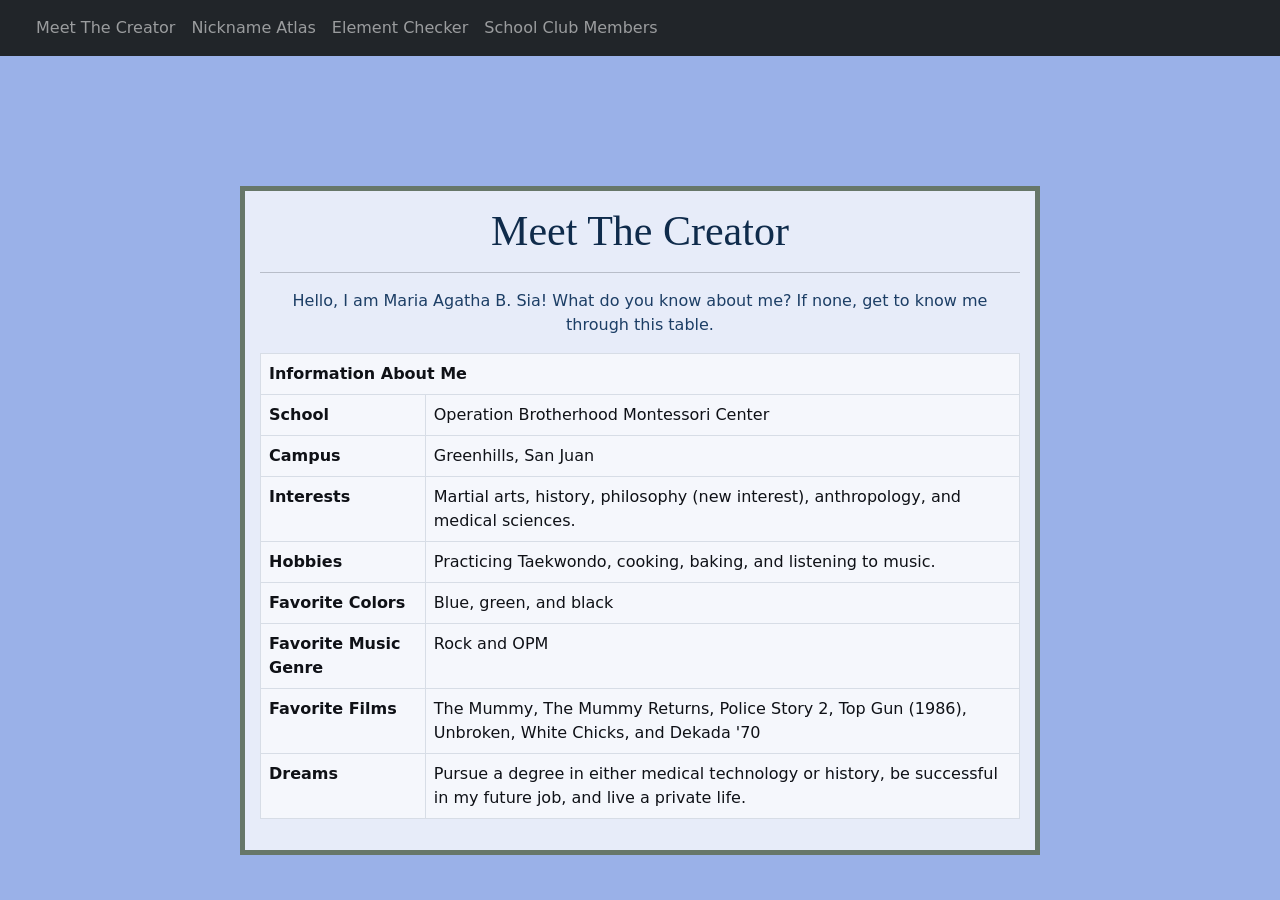
==== index.html @ 78b95611 "Add files via upload" ====
<!DOCTYPE html>
<html lang="en">
<head>
  <meta charset="utf-8">
  <meta name="viewport" content="width=device-width, initial-scale=1">
  <title>OBMC Contact</title>

  <!-- Bootstrap -->
  <link href="https://cdn.jsdelivr.net/npm/bootstrap@5.3.3/dist/css/bootstrap.min.css" rel="stylesheet">

  <!-- Custom CSS -->
  <link rel="stylesheet" href="style.css">

</head>
<body class="d-flex flex-column min-vh-100">

<!-- Navbar -->
   <nav class="navbar navbar-expand-sm navbar-dark bg-dark">
      <div class="container-fluid">
         <a class="navbar-brand" href="home.html"></a>
         <button class="navbar-toggler" type="button" data-bs-toggle="collapse" data-bs-target="#mynavbar">
            <span class="navbar-toggler-icon"></span>
         </button>

             <div class="collapse navbar-collapse" id="mynavbar">
                <ul class="navbar-nav me-auto">
                    <li class="nav-item"><a class="nav-link" href="index.html" target="_self">Meet The Creator</a></li>
                    <li class="nav-item"><a class="nav-link" href="sw1.html" target="_self">Nickname Atlas</a> </li>
                    <li class="nav-item"> <a class="nav-link" href="sk.html" target="_self">Element Checker</a> </li>
                    <li class="nav-item"> <a class="nav-link" href="pa2.html" target="_self">School Club Members</a></li>
                </ul>
    </div>
  </div>
</nav>

<!-- Hero Section-->
       <div class="container">
        <table>
                <h2>Meet The Creator</h2>
                <hr>
                    <p>Hello, I am Maria Agatha B. Sia! What do you know about me? If none, get to know me through this table.</p>
                    <table class="table table-bordered contact-table">
                    <tbody>
                        <tr>
                        <th colspan="2">Information About Me</th>
                        </tr>
                        <tr>
                        <td><strong>School</strong></td>
                        <td>Operation Brotherhood Montessori Center</td>
                        </tr>
                        <tr>
                        <td><strong>Campus</strong></td>
                        <td>Greenhills, San Juan</td>
                        </tr>
                        <tr>
                        <td><strong>Interests</strong></td>
                        <td>Martial arts, history, philosophy (new interest), anthropology, and medical sciences.</td>
                        </tr>
                        <tr>
                        <td><strong>Hobbies</strong></td>
                        <td>Practicing Taekwondo, cooking, baking, and listening to music.</td>
                        </tr>
                        </tr>
                        <td><strong>Favorite Colors</strong></td>
                        <td>Blue, green, and black</td>
                        </tr>
                        </tr>
                        <td><strong>Favorite Music Genre</strong></td>
                        <td>Rock and OPM</td>
                        </tr>
                        </tr>
                        <td><strong>Favorite Films</strong></td>
                        <td>The Mummy, The Mummy Returns, Police Story 2, Top Gun (1986), Unbroken, White Chicks, and Dekada '70</td>
                        </tr>
                        </tr>
                        <td><strong>Dreams</strong></td>
                        <td>Pursue a degree in either medical technology or history, be successful in my future job, and live a private life.</td>
                    </tbody>
                    </table>
           </div>
        </div>
    </body>
</html>
</body>
</html>
---- style.css ----
body{
    background-color: rgb(154, 177, 232);
}

.container {
    margin-top: 130px;
    opacity: 90%;
    background-color: rgba(255, 255, 255, 0.85);
    border: 5px solid rgb(98, 113, 92);
    padding: 15px;
    margin-bottom: 20px;
    width: 800px;
    text-align: left;
}

h2{
    text-align: center;
    color: #001d3b;
    font-size: 42px;
    margin-bottom: 15px;
    font-family: 'Franklin Gothic Medium';
}

p{
    text-align: center;
    color: #0f3258;
}
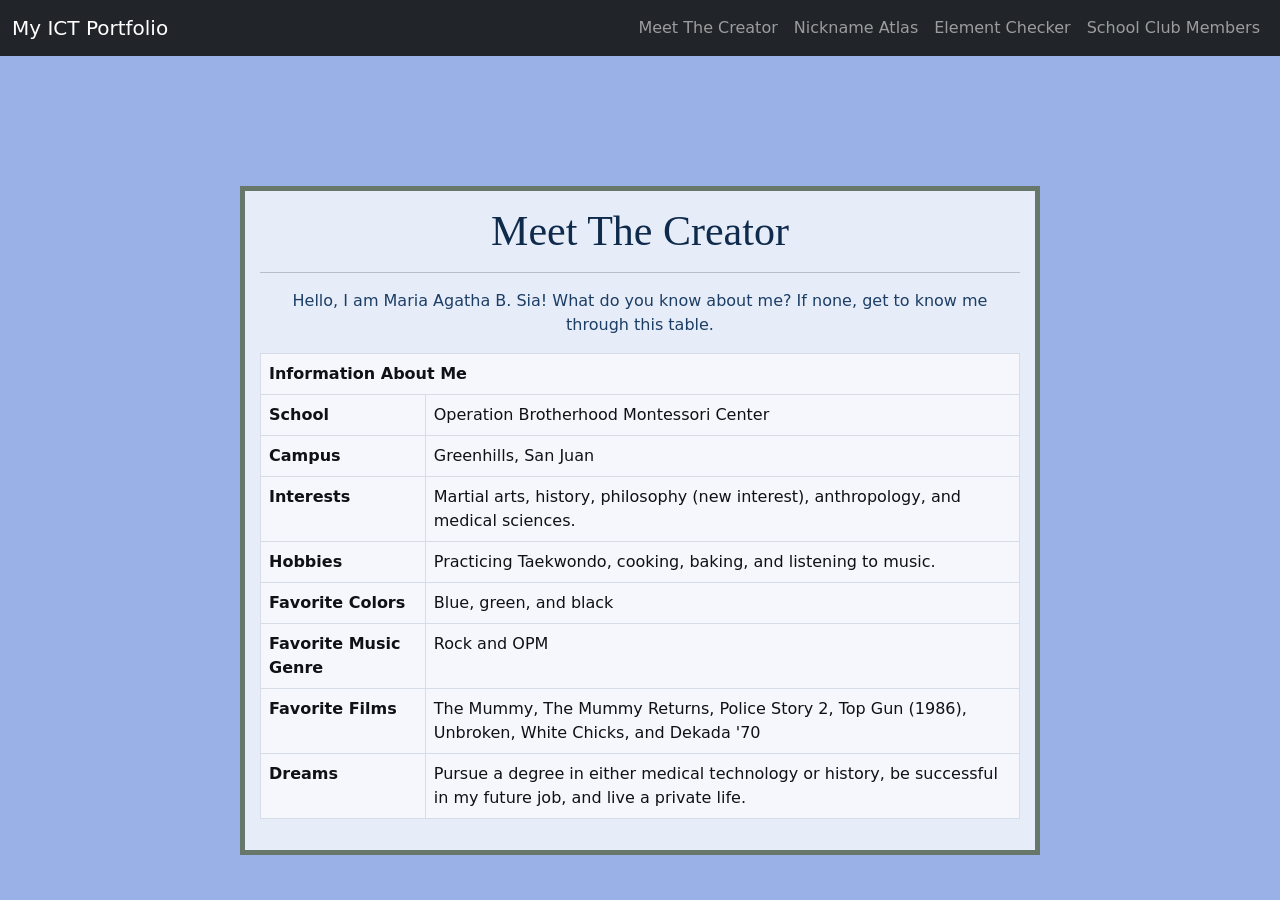
==== commit 5087c75f: "Update index.html" ====
--- a/index.html
+++ b/index.html
@@ -15,22 +15,18 @@
 <body class="d-flex flex-column min-vh-100">
 
 <!-- Navbar -->
-   <nav class="navbar navbar-expand-sm navbar-dark bg-dark">
-      <div class="container-fluid">
-         <a class="navbar-brand" href="home.html"></a>
-         <button class="navbar-toggler" type="button" data-bs-toggle="collapse" data-bs-target="#mynavbar">
-            <span class="navbar-toggler-icon"></span>
-         </button>
+  <nav class="navbar navbar-expand-sm navbar-dark bg-dark">
+    <div class="container-fluid">
 
-             <div class="collapse navbar-collapse" id="mynavbar">
-                <ul class="navbar-nav me-auto">
-                    <li class="nav-item"><a class="nav-link" href="index.html" target="_self">Meet The Creator</a></li>
-                    <li class="nav-item"><a class="nav-link" href="sw1.html" target="_self">Nickname Atlas</a> </li>
-                    <li class="nav-item"> <a class="nav-link" href="sk.html" target="_self">Element Checker</a> </li>
-                    <li class="nav-item"> <a class="nav-link" href="pa2.html" target="_self">School Club Members</a></li>
-                </ul>
+        <a class="navbar-brand" href="index.html">My ICT Portfolio</a>
+
+        <div class="navbar-nav">
+            <a class="nav-link" href="index.html" id="project_link">Meet The Creator</a>
+            <a class="nav-link" href="sw1.html" id="project_link">Nickname Atlas</a>
+            <a class="nav-link" href="sk.html" id="project_link">Element Checker</a>
+            <a class="nav-link" href="pa2.html" id="project_link">School Club Members</a>
+        </div>
     </div>
-  </div>
 </nav>
 
 <!-- Hero Section-->
@@ -82,4 +78,4 @@
     </body>
 </html>
 </body>
-</html>+</html>
